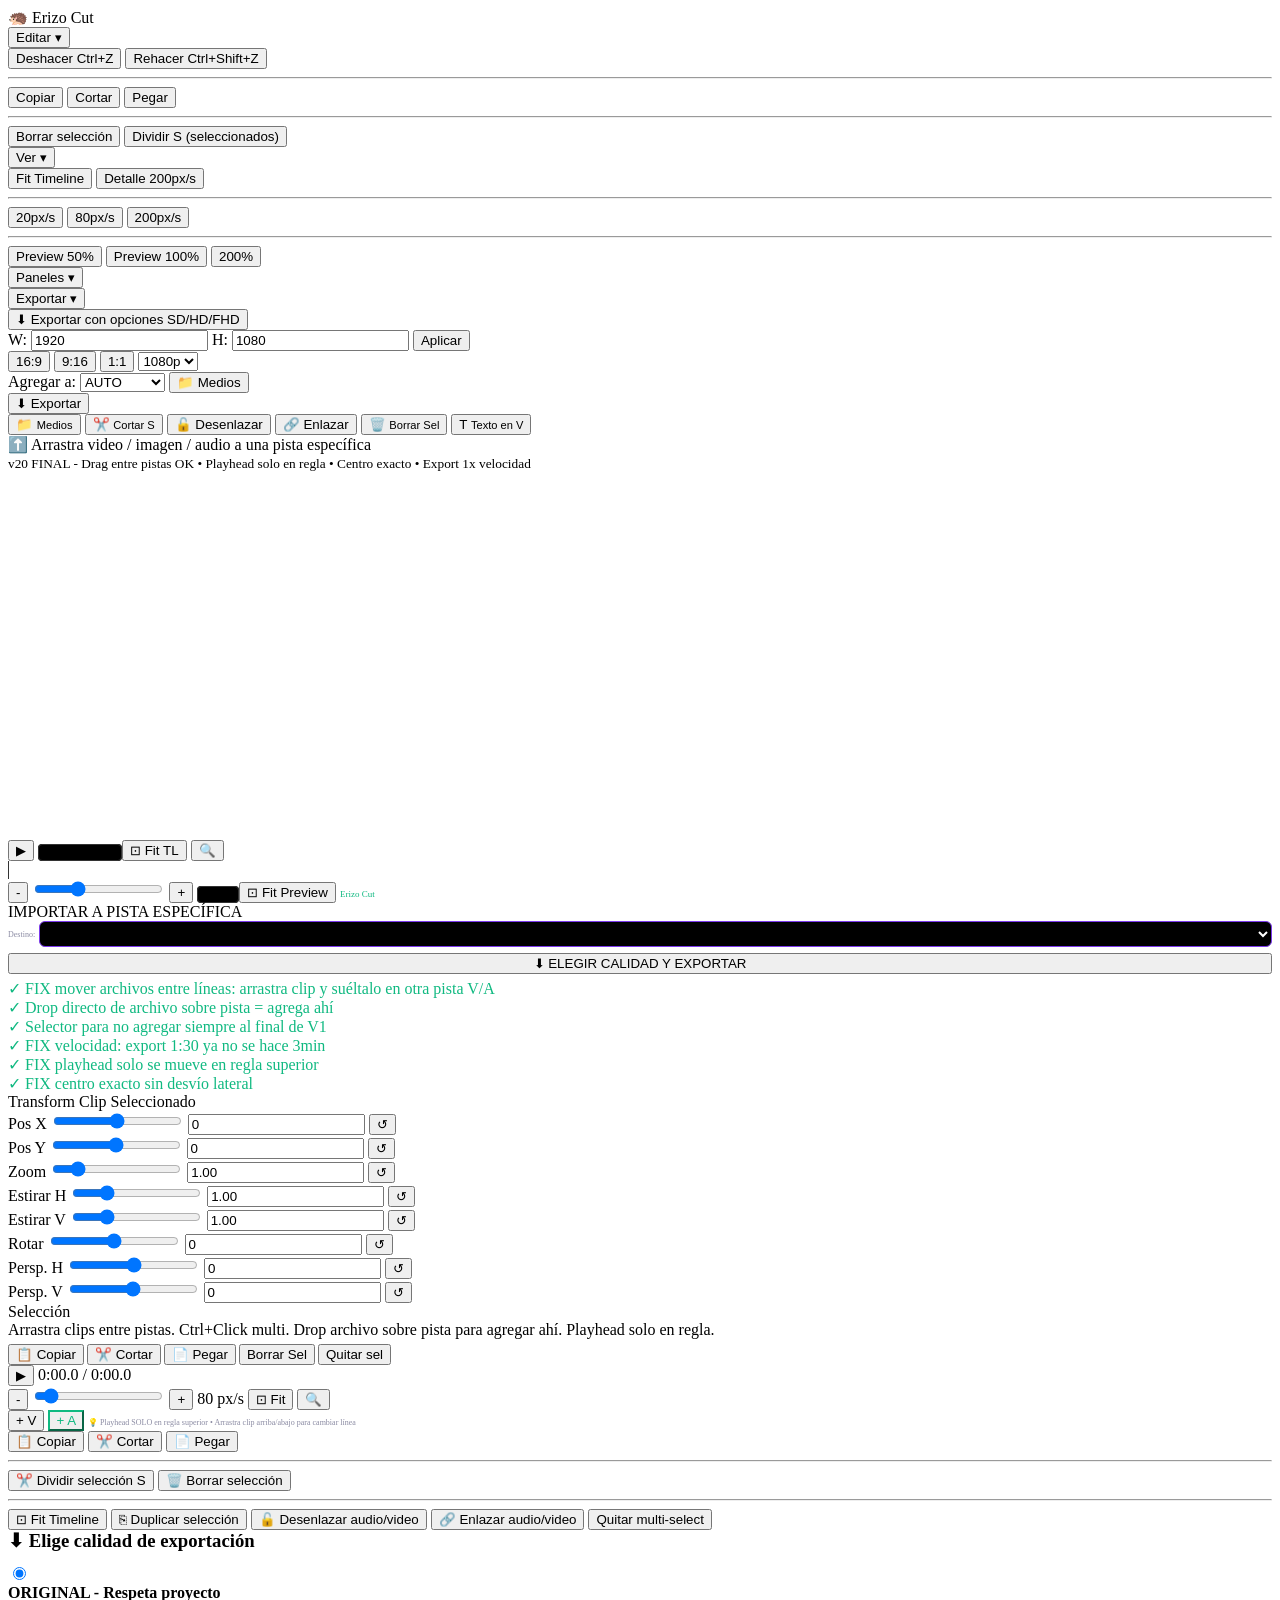
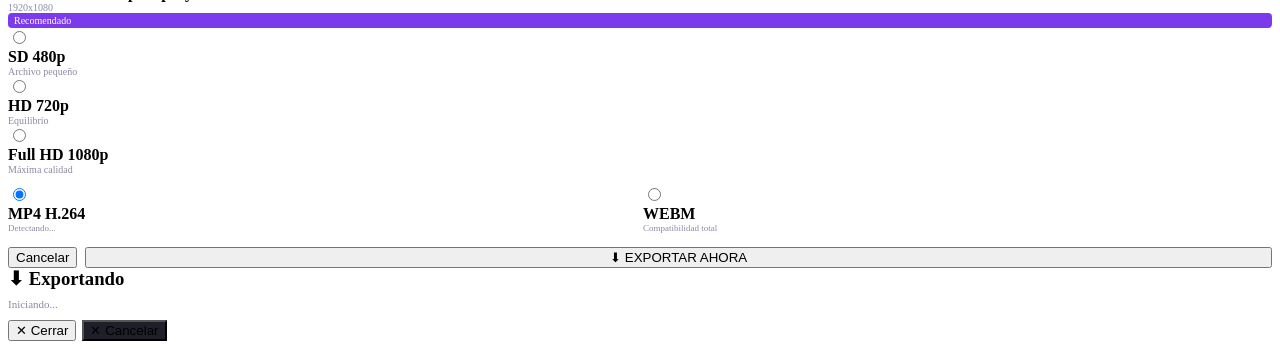
==== erizo-cut/index.html @ 8fcae182 "Create index.html" ====
<!DOCTYPE html>
<html lang="es">
  <head>
    <meta charset="utf-8" />
    <meta name="viewport" content="width=device-width,initial-scale=1" />
    <title>Erizo Cut</title>
    <link rel="stylesheet" href="css/main.css" />
    <link rel="stylesheet" href="css/workspace.css" />
    <!-- v61 patch ELIMINADO: forzaba captureStream(0) sin requestFrame => export negro -->
  </head>
  <body>
    <header class="header">
      <div class="logo">
        🦔 Erizo <span>Cut</span>
      </div>
      <div class="menu-bar">
        <div class="menu-item">
          <button class="menu-btn">Editar ▾</button>
          <div class="dropdown">
            <button id="m-undo">Deshacer Ctrl+Z</button>
            <button id="m-redo">Rehacer Ctrl+Shift+Z</button>
            <hr />
            <button id="m-copy">Copiar</button>
            <button id="m-cut">Cortar</button>
            <button id="m-paste">Pegar</button>
            <hr />
            <button id="m-del">Borrar selección</button>
            <button id="m-split">Dividir S (seleccionados)</button>
          </div>
        </div>
        <div class="menu-item">
          <button class="menu-btn">Ver ▾</button>
          <div class="dropdown">
            <button id="m-fit">Fit Timeline</button>
            <button id="m-detail">Detalle 200px/s</button>
            <hr />
            <button onclick="editor.setZoom(20)">20px/s</button>
            <button onclick="editor.setZoom(80)">80px/s</button>
            <button onclick="editor.setZoom(200)">200px/s</button>
            <hr />
            <button onclick="editor.setPreviewZoom(0.5)">Preview 50%</button>
            <button onclick="editor.setPreviewZoom(1)">Preview 100%</button>
            <button onclick="editor.setPreviewZoom(2)">200%</button>
          </div>
        </div>
        <div class="menu-item">
          <button class="menu-btn">Paneles ▾</button>
          <div class="dropdown" id="ws-menu"></div>
        </div>
        <div class="menu-item">
          <button class="menu-btn">Exportar ▾</button>
          <div class="dropdown">
            <button id="m-exp-dialog">⬇ Exportar con opciones SD/HD/FHD</button>
          </div>
        </div>
      </div>
      <div class="project-bar">
        <label>W:</label>
        <input type="number" id="proj-w" value="1920" />
        <label>H:</label>
        <input type="number" id="proj-h" value="1080" />
        <button class="btn btn-ghost btn-sm" id="apply-size">Aplicar</button>
      </div>
      <div class="project-bar">
        <button class="aspect-btn active" data-ratio="16-9">16:9</button>
        <button class="aspect-btn" data-ratio="9-16">9:16</button>
        <button class="aspect-btn" data-ratio="1-1">1:1</button>
        <select id="res-select" class="res-select">
          <option value="480p">480p</option>
          <option value="720p">720p</option>
          <option value="1080p" selected="">1080p</option>
        </select>
      </div>
      <div class="import-bar">
        <label>Agregar a:</label>
        <select id="import-track-select">
          <option value="auto">AUTO</option>
          <option value="v1">V1</option>
          <option value="v2">V2</option>
          <option value="v3">V3</option>
          <option value="a1">A1</option>
          <option value="a2">A2</option>
          <option value="a3">A3</option>
          <option value="newV">+ Nueva V</option>
          <option value="newA">+ Nueva A</option>
        </select>
        <button class="btn btn-primary btn-sm" id="import-btn">📁 Medios</button>
      </div>
      <button class="btn btn-primary btn-sm" id="export-btn">⬇ Exportar</button>
    </header>
    <div class="main">
      <aside class="sidebar">
        <button class="tool-btn" id="tb-import">
          📁
          <small>Medios</small>
        </button>
        <button class="tool-btn" id="tb-split">
          ✂️
          <small>Cortar S</small>
        </button>
        <button class="tool-btn" id="tb-unlink" title="Desenlazar audio (Ctrl+Shift+L)">🔓 Desenlazar</button>
        <button class="tool-btn" id="tb-link" title="Enlazar audio y video">🔗 Enlazar</button>
        <button class="tool-btn" id="tb-del">
          🗑️
          <small>Borrar Sel</small>
        </button>
        <button class="tool-btn" id="tb-text">
          T
          <small>Texto en V</small>
        </button>
      </aside>
      <div class="center">
        <div class="preview-stage" id="preview-stage">
          <div class="preview-viewport" id="preview-viewport">
            <div class="preview-box" id="preview-box" style="width: 720px; height: 405px">
              <div id="preview-layers"></div>
              <div id="text-layer"></div>
              <div id="placeholder" class="placeholder">
                <div>⬆️ Arrastra video / imagen / audio a una pista específica</div>
                <small>
                  v20 FINAL - Drag entre pistas OK • Playhead solo en regla • Centro exacto • Export 1x velocidad
                </small>
              </div>
            </div>
          </div>
          <div class="preview-controls">
            <button id="play-btn-main">▶</button>
            <span
              id="preview-time"
              style="
                font-family: monospace;
                font-size: 10px;
                background: #000;
                padding: 2px 5px;
                border-radius: 4px;
                border: 1px solid #333;
              "
            >
              0:00 / 0:00
            </span>
            <button id="zoom-fit-btn">⊡ Fit TL</button>
            <button id="zoom-detail-btn">🔍</button>
            <div style="width: 1px; height: 18px; background: #333"></div>
            <button id="preview-zoom-out">-</button>
            <input type="range" id="preview-zoom-slider" min="10" max="300" value="100" />
            <button id="preview-zoom-in">+</button>
            <span
              id="preview-zoom-label"
              style="
                font-size: 10px;
                font-family: monospace;
                background: #000;
                padding: 2px 5px;
                border-radius: 4px;
                border: 1px solid #333;
              "
            >
              100%
            </span>
            <button id="preview-fit">⊡ Fit Preview</button>
            <span id="undo-status" style="font-size: 9px; color: #10b981">Erizo Cut</span>
          </div>
        </div>
      </div>
      <aside class="right-panel">
        <div class="prop-group">
          <div class="prop-label">IMPORTAR A PISTA ESPECÍFICA</div>
          <div style="display: flex; gap: 4px; align-items: center; margin-bottom: 6px">
            <span style="font-size: 8px; color: #8b8ba3">Destino:</span>
            <select
              id="import-track-select2"
              style="
                flex: 1;
                background: #000;
                color: #fff;
                border: 1px solid #7c3aed;
                border-radius: 6px;
                padding: 5px;
                font-size: 11px;
                font-weight: 600;
              "
            ></select>
          </div>
          <button class="btn btn-primary" id="export-btn2" style="width: 100%">⬇ ELEGIR CALIDAD Y EXPORTAR</button>
          <div class="help" style="margin-top: 5px; color: #10b981">
            ✓ FIX mover archivos entre líneas: arrastra clip y suéltalo en otra pista V/A
            <br />
            ✓ Drop directo de archivo sobre pista = agrega ahí
            <br />
            ✓ Selector para no agregar siempre al final de V1
            <br />
            ✓ FIX velocidad: export 1:30 ya no se hace 3min
            <br />
            ✓ FIX playhead solo se mueve en regla superior
            <br />
            ✓ FIX centro exacto sin desvío lateral
          </div>
        </div>
        <div class="prop-group" id="text-edit-group" style="display: none">
          <div class="prop-label">Editar Texto (en pista V)</div>
          <div class="transform-row">
            <label>Texto</label>
            <textarea
              rows="3"
              placeholder="Shift + Enter = nueva línea"
              id="txt-content"
              style="
                flex: 1;
                background: #000;
                color: #fff;
                border: 1px solid #555;
                border-radius: 5px;
                padding: 3px 6px;
                font-size: 10px;
                font-family: inherit;
                resize: vertical;
                min-height: 46px;
                line-height: 1.3;
              "
            ></textarea>
          </div>
          <div class="transform-row">
            <label>Fuente</label>
            <select id="txt-font">
              <option value="Inter, system-ui, sans-serif">Inter</option>
              <option value="Arial, sans-serif">Arial</option>
              <option value="Impact, sans-serif">Impact Bold</option>
              <option value="'Courier New', monospace">Mono</option>
              <option value="'Times New Roman', serif">Serif</option>
              <option value="'Comic Sans MS', cursive">Comic</option>
              <option value="Bebas Neue, Impact, sans-serif">Bebas</option>
            </select>
          </div>
          <div class="transform-row">
            <label>Tamaño</label>
            <input type="range" id="txt-size" min="10" max="180" value="32" />
            <input type="number" id="txt-size-num" value="32" />
          </div>
          <div class="transform-row">
            <label>Color</label>
            <input type="color" id="txt-color" value="#ffffff" />
            <input
              type="text"
              id="txt-color-txt"
              value="#ffffff"
              style="
                width: 58px;
                background: #000;
                color: #fff;
                border: 1px solid #555;
                border-radius: 5px;
                padding: 2px 4px;
                font-size: 9px;
              "
            />
          </div>
          <div class="transform-row">
            <label>Fondo</label>
            <input type="color" id="txt-bg" value="#000000" />
            <select id="txt-bg-alpha">
              <option value="0">Transp</option>
              <option value="0.35" selected="">35%</option>
              <option value="0.75">75%</option>
              <option value="1">100%</option>
            </select>
          </div>
          <div class="transform-row">
            <label>Estilo</label>
            <select id="txt-weight">
              <option value="400">Normal</option>
              <option value="700" selected="">Bold</option>
              <option value="900">Extra Bold</option>
            </select>
            <select id="txt-align">
              <option value="center">Centro</option>
              <option value="left">Izq</option>
              <option value="right">Der</option>
            </select>
          </div>
        </div>
        <div class="prop-group">
          <div class="prop-label">Transform Clip Seleccionado</div>
          <div class="transform-row">
            <label>Pos X</label>
            <input type="range" id="tr-x" min="-800" max="800" step="1" value="0" />
            <input type="number" id="tr-x-num" value="0" step="0.1" />
            <button class="btn-reset" data-reset="x">↺</button>
          </div>
          <div class="transform-row">
            <label>Pos Y</label>
            <input type="range" id="tr-y" min="-800" max="800" step="1" value="0" />
            <input type="number" id="tr-y-num" value="0" step="0.1" />
            <button class="btn-reset" data-reset="y">↺</button>
          </div>
          <div class="transform-row">
            <label>Zoom</label>
            <input type="range" id="tr-scale" min="0.05" max="6" step="0.01" value="1" />
            <input type="number" id="tr-scale-num" value="1.00" step="0.01" />
            <button class="btn-reset" data-reset="scale">↺</button>
          </div>
          <div class="transform-row">
            <label>Estirar H</label>
            <input type="range" id="tr-scaleX" min="0.05" max="4" step="0.01" value="1" />
            <input type="number" id="tr-scaleX-num" value="1.00" step="0.01" />
            <button class="btn-reset" data-reset="scaleX">↺</button>
          </div>
          <div class="transform-row">
            <label>Estirar V</label>
            <input type="range" id="tr-scaleY" min="0.05" max="4" step="0.01" value="1" />
            <input type="number" id="tr-scaleY-num" value="1.00" step="0.01" />
            <button class="btn-reset" data-reset="scaleY">↺</button>
          </div>
          <div class="transform-row">
            <label>Rotar</label>
            <input type="range" id="tr-rot" min="-180" max="180" step="0.5" value="0" />
            <input type="number" id="tr-rot-num" value="0" step="0.1" />
            <button class="btn-reset" data-reset="rot">↺</button>
          </div>
          <div class="transform-row">
            <label>Persp. H</label>
            <input type="range" id="tr-perspX" min="-60" max="60" step="0.5" value="0" />
            <input type="number" id="tr-perspX-num" value="0" step="0.5" />
            <button class="btn-reset" data-reset="perspX">↺</button>
          </div>
          <div class="transform-row">
            <label>Persp. V</label>
            <input type="range" id="tr-perspY" min="-60" max="60" step="0.5" value="0" />
            <input type="number" id="tr-perspY-num" value="0" step="0.5" />
            <button class="btn-reset" data-reset="perspY">↺</button>
          </div>
        </div>
        <div class="prop-group">
          <div class="prop-label">Selección</div>
          <div id="selected-info" class="help">
            Arrastra clips entre pistas. Ctrl+Click multi. Drop archivo sobre pista para agregar ahí. Playhead solo en
            regla.
          </div>
          <div style="margin-top: 5px; display: flex; gap: 3px; flex-wrap: wrap">
            <button class="btn btn-ghost btn-sm" id="c-copy">📋 Copiar</button>
            <button class="btn btn-ghost btn-sm" id="c-cut">✂️ Cortar</button>
            <button class="btn btn-ghost btn-sm" id="c-paste">📄 Pegar</button>
            <button class="btn btn-danger btn-sm" id="c-del">Borrar Sel</button>
            <button class="btn btn-ghost btn-sm" id="c-clear-sel">Quitar sel</button>
          </div>
        </div>
      </aside>
    </div>
    <footer class="timeline-container">
      <div class="timeline-header">
        <button class="btn btn-ghost btn-sm" id="play-btn"><span id="play-icon">▶</span></button>
        <span class="time-display" id="time-display">0:00.0 / 0:00.0</span>
        <div class="zoom-controls">
          <button id="zoom-out">-</button>
          <input type="range" id="zoom-slider" min="1" max="1000" value="80" />
          <button id="zoom-in">+</button>
          <span id="zoom-label">80 px/s</span>
          <button id="zoom-fit">⊡ Fit</button>
          <button id="zoom-detail">🔍</button>
        </div>
        <button class="add-track-btn" id="add-v-track">+ V</button>
        <button class="add-track-btn" id="add-a-track" style="border-color: #10b981; color: #10b981">+ A</button>
        <span style="margin-left: auto; font-size: 8px; color: #8b8ba3">
          💡 Playhead SOLO en regla superior • Arrastra clip arriba/abajo para cambiar línea
        </span>
      </div>
      <div class="timeline-body">
        <div class="timeline-inner">
          <div class="tracks-sidebar" id="tracks-sidebar"></div>
          <div class="timeline-wrapper" id="timeline-wrapper">
            <div class="single-playhead" id="single-playhead" style="left: 0"></div>
            <div class="single-playhead-cursor" id="single-cursor" style="left: 0"></div>
            <div class="timeline-ruler" id="timeline-ruler"></div>
            <div class="timeline-tracks" id="timeline-tracks">
              <div id="tracks-list" style="display: flex; flex-direction: column"></div>
            </div>
          </div>
        </div>
      </div>
    </footer>
    <div class="context-menu" id="context-menu">
      <button id="ctx-copy">📋 Copiar</button>
      <button id="ctx-cut">✂️ Cortar</button>
      <button id="ctx-paste">📄 Pegar</button>
      <hr />
      <button id="ctx-split">✂️ Dividir selección S</button>
      <button id="ctx-del">🗑️ Borrar selección</button>
      <hr />
      <button id="ctx-fit">⊡ Fit Timeline</button>
      <button id="ctx-dup">⎘ Duplicar selección</button>
      <button id="ctx-unlink">🔓 Desenlazar audio/video</button>
      <button id="ctx-link">🔗 Enlazar audio/video</button>
      <button id="ctx-clear">Quitar multi-select</button>
    </div>

    <div class="export-modal" id="export-options-modal">
      <div class="export-box">
        <h3 style="margin: 0 0 12px">⬇ Elige calidad de exportación</h3>
        <div class="export-option selected" data-quality="original">
          <input type="radio" name="expq" checked="" />
          <div>
            <div style="font-weight: 700">ORIGINAL - Respeta proyecto</div>
            <div style="font-size: 10px; color: #8b8ba3" id="opt-original-desc">1920x1080</div>
          </div>
          <div
            style="
              margin-left: auto;
              font-size: 10px;
              background: #7c3aed;
              color: white;
              padding: 2px 6px;
              border-radius: 4px;
            "
          >
            Recomendado
          </div>
        </div>
        <div class="export-option" data-quality="480p">
          <input type="radio" name="expq" />
          <div>
            <div style="font-weight: 700">SD 480p</div>
            <div style="font-size: 10px; color: #8b8ba3">Archivo pequeño</div>
          </div>
        </div>
        <div class="export-option" data-quality="720p">
          <input type="radio" name="expq" />
          <div>
            <div style="font-weight: 700">HD 720p</div>
            <div style="font-size: 10px; color: #8b8ba3">Equilibrio</div>
          </div>
        </div>
        <div class="export-option" data-quality="1080p">
          <input type="radio" name="expq" />
          <div>
            <div style="font-weight: 700">Full HD 1080p</div>
            <div style="font-size: 10px; color: #8b8ba3">Máxima calidad</div>
          </div>
        </div>
        <div style="margin-top: 10px; display: flex; gap: 6px">
          <div class="export-option selected" data-format="mp4" style="flex: 1">
            <input type="radio" name="expf" checked="" />
            <div>
              <div style="font-weight: 700">MP4 H.264</div>
              <div style="font-size: 9px; color: #8b8ba3" id="mp4-support-info">Detectando...</div>
            </div>
          </div>
          <div class="export-option" data-format="webm" style="flex: 1">
            <input type="radio" name="expf" />
            <div>
              <div style="font-weight: 700">WEBM</div>
              <div style="font-size: 9px; color: #8b8ba3">Compatibilidad total</div>
            </div>
          </div>
        </div>
        <div style="display: flex; gap: 8px; margin-top: 14px">
          <button
            class="btn btn-ghost"
            onclick="
              document.getElementById('export-options-modal').classList.remove('show');
              document.getElementById('export-options-modal').style.display = 'none';
            "
          >
            Cancelar
          </button>
          <button class="btn btn-primary" id="confirm-export" style="flex: 1">⬇ EXPORTAR AHORA</button>
        </div>
      </div>
    </div>
    <div class="export-modal" id="export-modal">
      <div class="export-box">
        <h3 style="margin: 0 0 8px">⬇ Exportando</h3>
        <div id="export-status" style="font-size: 11px; color: #8b8ba3">Iniciando...</div>
        <div class="progress-bar"><div class="progress-fill" id="export-progress"></div></div>
        <div style="font-size: 9px; color: #666; margin-top: 5px" id="export-details"></div>
        <canvas id="export-canvas" style="display: none"></canvas>
        <video
          id="export-preview"
          style="width: 100%; max-height: 240px; background: #000; border-radius: 8px; margin-top: 8px; display: none"
          controls=""
        ></video>
        <div style="display: flex; gap: 6px; margin-top: 10px; flex-wrap: wrap">
          <button class="btn btn-ghost" id="close-export-modal">✕ Cerrar</button>
          <button class="btn btn-ghost" id="cancel-export-modal" style="background: #1f1f2a">✕ Cancelar</button>
          <button
            class="btn btn-ghost"
            id="abort-export-btn"
            style="display: none; background: #7f1d1d; border: 1px solid #991b1b; color: #fca5a5"
          >
            ⏹ Detener Export
          </button>
          <a id="download-link" class="btn btn-primary" style="display: none" download="erizocut_export.webm">
            ⬇ Descargar
          </a>
        </div>
      </div>
    </div>

    <input type="file" id="file-input" multiple="" accept="video/*,image/*,audio/*" hidden="" />
    <script src="js/perspective.js"></script>
    <script src="js/inputs.js"></script>
    <script src="js/editor.js"></script>
    <script src="js/workspace.js"></script>
  </body>
</html>
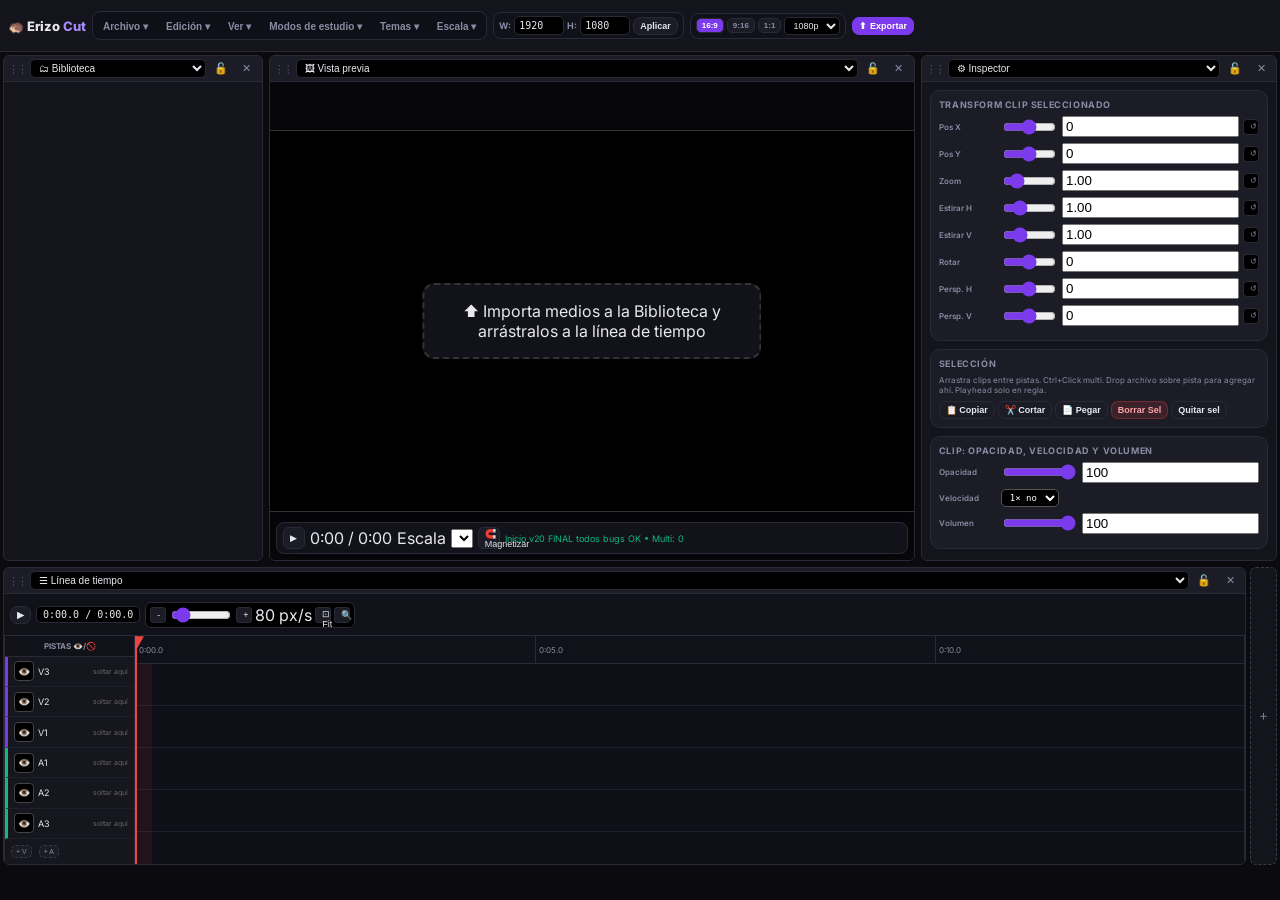
==== commit b6004dfb: "Add files via upload" ====
--- a/erizo-cut/index.html
+++ b/erizo-cut/index.html
@@ -7,6 +7,8 @@
     <link rel="stylesheet" href="css/main.css" />
     <link rel="stylesheet" href="css/workspace.css" />
     <!-- v61 patch ELIMINADO: forzaba captureStream(0) sin requestFrame => export negro -->
+      <link rel="preconnect" href="https://fonts.googleapis.com" />
+    <link rel="stylesheet" href="https://fonts.googleapis.com/css2?family=Abril+Fatface&family=Anton&family=Bangers&family=Bebas+Neue&family=Caveat:wght@400;700&family=Cinzel:wght@400;700;900&family=Dancing+Script:wght@400;700&family=Inter:wght@400;700;900&family=Lobster&family=Montserrat:wght@400;700;900&family=Orbitron:wght@400;700;900&family=Oswald:wght@400;700&family=Pacifico&family=Permanent+Marker&family=Playfair+Display:wght@400;700;900&family=Poppins:wght@400;700;900&family=Press+Start+2P&family=Righteous&family=Roboto:wght@400;700;900&display=swap" />
   </head>
   <body>
     <header class="header">
@@ -15,7 +17,11 @@
       </div>
       <div class="menu-bar">
         <div class="menu-item">
-          <button class="menu-btn">Editar ▾</button>
+          <button class="menu-btn">Archivo ▾</button>
+          <div class="dropdown" id="proj-menu"></div>
+        </div>
+        <div class="menu-item">
+          <button class="menu-btn">Edición ▾</button>
           <div class="dropdown">
             <button id="m-undo">Deshacer Ctrl+Z</button>
             <button id="m-redo">Rehacer Ctrl+Shift+Z</button>
@@ -26,32 +32,29 @@
             <hr />
             <button id="m-del">Borrar selección</button>
             <button id="m-split">Dividir S (seleccionados)</button>
+            <hr />
+            <button onclick="document.getElementById('tb-text').click()">Agregar texto</button>
+            <button onclick="document.getElementById('tb-link').click()">Enlazar audio y video</button>
+            <button onclick="document.getElementById('tb-unlink').click()">Desenlazar audio</button>
           </div>
         </div>
         <div class="menu-item">
           <button class="menu-btn">Ver ▾</button>
           <div class="dropdown">
-            <button id="m-fit">Fit Timeline</button>
-            <button id="m-detail">Detalle 200px/s</button>
-            <hr />
-            <button onclick="editor.setZoom(20)">20px/s</button>
-            <button onclick="editor.setZoom(80)">80px/s</button>
-            <button onclick="editor.setZoom(200)">200px/s</button>
-            <hr />
-            <button onclick="editor.setPreviewZoom(0.5)">Preview 50%</button>
-            <button onclick="editor.setPreviewZoom(1)">Preview 100%</button>
-            <button onclick="editor.setPreviewZoom(2)">200%</button>
+            <div id="ws-ver"></div>
           </div>
         </div>
         <div class="menu-item">
-          <button class="menu-btn">Paneles ▾</button>
+          <button class="menu-btn">Modos de estudio ▾</button>
           <div class="dropdown" id="ws-menu"></div>
         </div>
         <div class="menu-item">
-          <button class="menu-btn">Exportar ▾</button>
-          <div class="dropdown">
-            <button id="m-exp-dialog">⬇ Exportar con opciones SD/HD/FHD</button>
-          </div>
+          <button class="menu-btn">Temas ▾</button>
+          <div class="dropdown" id="theme-menu"></div>
+        </div>
+        <div class="menu-item">
+          <button class="menu-btn">Escala ▾</button>
+          <div class="dropdown" id="scale-menu"></div>
         </div>
       </div>
       <div class="project-bar">
@@ -71,44 +74,9 @@
           <option value="1080p" selected="">1080p</option>
         </select>
       </div>
-      <div class="import-bar">
-        <label>Agregar a:</label>
-        <select id="import-track-select">
-          <option value="auto">AUTO</option>
-          <option value="v1">V1</option>
-          <option value="v2">V2</option>
-          <option value="v3">V3</option>
-          <option value="a1">A1</option>
-          <option value="a2">A2</option>
-          <option value="a3">A3</option>
-          <option value="newV">+ Nueva V</option>
-          <option value="newA">+ Nueva A</option>
-        </select>
-        <button class="btn btn-primary btn-sm" id="import-btn">📁 Medios</button>
-      </div>
-      <button class="btn btn-primary btn-sm" id="export-btn">⬇ Exportar</button>
+      <button class="btn btn-primary btn-sm" id="export-btn" title="Exportar video">⬆ Exportar</button>
     </header>
     <div class="main">
-      <aside class="sidebar">
-        <button class="tool-btn" id="tb-import">
-          📁
-          <small>Medios</small>
-        </button>
-        <button class="tool-btn" id="tb-split">
-          ✂️
-          <small>Cortar S</small>
-        </button>
-        <button class="tool-btn" id="tb-unlink" title="Desenlazar audio (Ctrl+Shift+L)">🔓 Desenlazar</button>
-        <button class="tool-btn" id="tb-link" title="Enlazar audio y video">🔗 Enlazar</button>
-        <button class="tool-btn" id="tb-del">
-          🗑️
-          <small>Borrar Sel</small>
-        </button>
-        <button class="tool-btn" id="tb-text">
-          T
-          <small>Texto en V</small>
-        </button>
-      </aside>
       <div class="center">
         <div class="preview-stage" id="preview-stage">
           <div class="preview-viewport" id="preview-viewport">
@@ -116,86 +84,21 @@
               <div id="preview-layers"></div>
               <div id="text-layer"></div>
               <div id="placeholder" class="placeholder">
-                <div>⬆️ Arrastra video / imagen / audio a una pista específica</div>
-                <small>
-                  v20 FINAL - Drag entre pistas OK • Playhead solo en regla • Centro exacto • Export 1x velocidad
-                </small>
+                <div>⬆️ Importa medios a la Biblioteca y arrástralos a la línea de tiempo</div>
               </div>
             </div>
           </div>
           <div class="preview-controls">
             <button id="play-btn-main">▶</button>
-            <span
-              id="preview-time"
-              style="
-                font-family: monospace;
-                font-size: 10px;
-                background: #000;
-                padding: 2px 5px;
-                border-radius: 4px;
-                border: 1px solid #333;
-              "
-            >
-              0:00 / 0:00
-            </span>
-            <button id="zoom-fit-btn">⊡ Fit TL</button>
-            <button id="zoom-detail-btn">🔍</button>
-            <div style="width: 1px; height: 18px; background: #333"></div>
-            <button id="preview-zoom-out">-</button>
-            <input type="range" id="preview-zoom-slider" min="10" max="300" value="100" />
-            <button id="preview-zoom-in">+</button>
-            <span
-              id="preview-zoom-label"
-              style="
-                font-size: 10px;
-                font-family: monospace;
-                background: #000;
-                padding: 2px 5px;
-                border-radius: 4px;
-                border: 1px solid #333;
-              "
-            >
-              100%
-            </span>
-            <button id="preview-fit">⊡ Fit Preview</button>
+            <span id="preview-time" class="pv-time">0:00 / 0:00</span>
+            <label class="pv-lbl" for="preview-scale-select">Escala</label>
+            <select id="preview-scale-select" class="pv-select" title="Escala de la vista previa (100 % = tamaño real del proyecto)"></select>
+            <button id="magnet-btn" class="magnet-btn on" title="Magnetizar al centro (M)">🧲 Magnetizar</button>
             <span id="undo-status" style="font-size: 9px; color: #10b981">Erizo Cut</span>
           </div>
         </div>
       </div>
       <aside class="right-panel">
-        <div class="prop-group">
-          <div class="prop-label">IMPORTAR A PISTA ESPECÍFICA</div>
-          <div style="display: flex; gap: 4px; align-items: center; margin-bottom: 6px">
-            <span style="font-size: 8px; color: #8b8ba3">Destino:</span>
-            <select
-              id="import-track-select2"
-              style="
-                flex: 1;
-                background: #000;
-                color: #fff;
-                border: 1px solid #7c3aed;
-                border-radius: 6px;
-                padding: 5px;
-                font-size: 11px;
-                font-weight: 600;
-              "
-            ></select>
-          </div>
-          <button class="btn btn-primary" id="export-btn2" style="width: 100%">⬇ ELEGIR CALIDAD Y EXPORTAR</button>
-          <div class="help" style="margin-top: 5px; color: #10b981">
-            ✓ FIX mover archivos entre líneas: arrastra clip y suéltalo en otra pista V/A
-            <br />
-            ✓ Drop directo de archivo sobre pista = agrega ahí
-            <br />
-            ✓ Selector para no agregar siempre al final de V1
-            <br />
-            ✓ FIX velocidad: export 1:30 ya no se hace 3min
-            <br />
-            ✓ FIX playhead solo se mueve en regla superior
-            <br />
-            ✓ FIX centro exacto sin desvío lateral
-          </div>
-        </div>
         <div class="prop-group" id="text-edit-group" style="display: none">
           <div class="prop-label">Editar Texto (en pista V)</div>
           <div class="transform-row">
@@ -222,13 +125,42 @@
           <div class="transform-row">
             <label>Fuente</label>
             <select id="txt-font">
-              <option value="Inter, system-ui, sans-serif">Inter</option>
-              <option value="Arial, sans-serif">Arial</option>
-              <option value="Impact, sans-serif">Impact Bold</option>
-              <option value="'Courier New', monospace">Mono</option>
-              <option value="'Times New Roman', serif">Serif</option>
-              <option value="'Comic Sans MS', cursive">Comic</option>
-              <option value="Bebas Neue, Impact, sans-serif">Bebas</option>
+              <optgroup label="Sistema">
+                <option value="Inter, system-ui, sans-serif">Inter</option>
+                <option value="Arial, sans-serif">Arial</option>
+                <option value="Verdana, sans-serif">Verdana</option>
+                <option value="Tahoma, sans-serif">Tahoma</option>
+                <option value="'Trebuchet MS', sans-serif">Trebuchet</option>
+                <option value="'Segoe UI', sans-serif">Segoe UI</option>
+                <option value="Impact, sans-serif">Impact Bold</option>
+                <option value="Georgia, serif">Georgia</option>
+                <option value="'Times New Roman', serif">Serif</option>
+                <option value="'Palatino Linotype', serif">Palatino</option>
+                <option value="'Courier New', monospace">Mono</option>
+                <option value="'Lucida Console', monospace">Lucida Console</option>
+                <option value="'Comic Sans MS', cursive">Comic</option>
+                <option value="'Brush Script MT', cursive">Brush Script</option>
+              </optgroup>
+              <optgroup label="Google Fonts">
+                <option value="'Bebas Neue', Impact, sans-serif">Bebas Neue</option>
+                <option value="'Anton', Impact, sans-serif">Anton</option>
+                <option value="'Oswald', sans-serif">Oswald</option>
+                <option value="'Montserrat', sans-serif">Montserrat</option>
+                <option value="'Poppins', sans-serif">Poppins</option>
+                <option value="'Roboto', sans-serif">Roboto</option>
+                <option value="'Playfair Display', serif">Playfair Display</option>
+                <option value="'Cinzel', serif">Cinzel</option>
+                <option value="'Abril Fatface', serif">Abril Fatface</option>
+                <option value="'Lobster', cursive">Lobster</option>
+                <option value="'Pacifico', cursive">Pacifico</option>
+                <option value="'Dancing Script', cursive">Dancing Script</option>
+                <option value="'Caveat', cursive">Caveat</option>
+                <option value="'Permanent Marker', cursive">Permanent Marker</option>
+                <option value="'Bangers', cursive">Bangers</option>
+                <option value="'Righteous', sans-serif">Righteous</option>
+                <option value="'Orbitron', sans-serif">Orbitron</option>
+                <option value="'Press Start 2P', monospace">Press Start 2P</option>
+              </optgroup>
             </select>
           </div>
           <div class="transform-row">
@@ -273,9 +205,64 @@
             </select>
             <select id="txt-align">
               <option value="center">Centro</option>
-              <option value="left">Izq</option>
-              <option value="right">Der</option>
+              <option value="left">Izquierda</option>
+              <option value="right">Derecha</option>
             </select>
+          </div>
+          <div class="transform-row">
+            <label>Alinear</label>
+            <button class="al-btn" data-al="left" title="Pegado a la izquierda del video">⬅ Izq</button>
+            <button class="al-btn" data-al="center" title="Centrado">⬌ Centro</button>
+            <button class="al-btn" data-al="right" title="Pegado a la derecha del video">Der ➡</button>
+          </div>
+          <div class="prop-label" style="margin-top: 10px">Sombra</div>
+          <div class="transform-row">
+            <label>Sombra</label>
+            <select id="txt-sh-on"><option value="0">Apagada</option><option value="1">Activa</option></select>
+            <input type="color" id="txt-sh-color" value="#000000" />
+          </div>
+          <div class="transform-row">
+            <label>Opacidad</label>
+            <input type="range" id="txt-sh-a" min="0" max="100" value="70" />
+            <input type="number" id="txt-sh-a-num" value="70" />
+          </div>
+          <div class="transform-row">
+            <label>Desenfoque</label>
+            <input type="range" id="txt-sh-blur" min="0" max="40" value="6" />
+            <input type="number" id="txt-sh-blur-num" value="6" />
+          </div>
+          <div class="transform-row">
+            <label>Distancia X</label>
+            <input type="range" id="txt-sh-x" min="-40" max="40" value="3" />
+            <input type="number" id="txt-sh-x-num" value="3" />
+          </div>
+          <div class="transform-row">
+            <label>Distancia Y</label>
+            <input type="range" id="txt-sh-y" min="-40" max="40" value="3" />
+            <input type="number" id="txt-sh-y-num" value="3" />
+          </div>
+          <div class="transform-row">
+            <label>Contorno</label>
+            <input type="color" id="txt-st-color" value="#000000" />
+            <input type="range" id="txt-st-w" min="0" max="12" value="0" />
+            <input type="number" id="txt-st-w-num" value="0" />
+          </div>
+          <div class="transform-row">
+            <label>Entrada</label>
+            <select id="txt-an-in"><option value="">Ninguna</option><option value="fade">Aparecer</option><option value="left">Deslizar desde la izquierda</option><option value="right">Deslizar desde la derecha</option><option value="up">Deslizar desde arriba</option><option value="down">Deslizar desde abajo</option><option value="zoom">Zoom</option><option value="type">Escribir letra a letra</option></select>
+          </div>
+          <div class="transform-row">
+            <label>Salida</label>
+            <select id="txt-an-out"><option value="">Ninguna</option><option value="fade">Desaparecer</option><option value="left">Deslizar a la izquierda</option><option value="right">Deslizar a la derecha</option><option value="up">Deslizar hacia arriba</option><option value="down">Deslizar hacia abajo</option><option value="zoom">Zoom</option></select>
+          </div>
+          <div class="transform-row">
+            <label>Duración</label>
+            <select id="txt-an-d"><option value="0.3">0.3 s</option><option value="0.5" selected>0.5 s</option><option value="1">1 s</option><option value="2">2 s</option></select>
+          </div>
+          <div class="transform-row">
+            <label>Estilos</label>
+            <select id="txt-preset"><option value="">Elegir estilo…</option></select>
+            <button class="al-btn" id="txt-preset-save" title="Guardar el estilo actual">💾 Guardar</button>
           </div>
         </div>
         <div class="prop-group">
@@ -342,6 +329,15 @@
             <button class="btn btn-danger btn-sm" id="c-del">Borrar Sel</button>
             <button class="btn btn-ghost btn-sm" id="c-clear-sel">Quitar sel</button>
           </div>
+        </div>
+      
+        <div class="prop-group">
+          <div class="prop-label">Clip: opacidad, velocidad y volumen</div>
+          <div class="transform-row"><label>Opacidad</label><input type="range" id="clip-op" min="0" max="100" value="100" /><input type="number" id="clip-op-num" value="100" /></div>
+          <div class="transform-row"><label>Velocidad</label>
+            <select id="clip-speed"><option value="0.25">0.25×</option><option value="0.5">0.5×</option><option value="0.75">0.75×</option><option value="1" selected>1× normal</option><option value="1.25">1.25×</option><option value="1.5">1.5×</option><option value="2">2×</option><option value="4">4×</option></select>
+          </div>
+          <div class="transform-row"><label>Volumen</label><input type="range" id="clip-vol" min="0" max="100" value="100" /><input type="number" id="clip-vol-num" value="100" /></div>
         </div>
       </aside>
     </div>
@@ -357,11 +353,6 @@
           <button id="zoom-fit">⊡ Fit</button>
           <button id="zoom-detail">🔍</button>
         </div>
-        <button class="add-track-btn" id="add-v-track">+ V</button>
-        <button class="add-track-btn" id="add-a-track" style="border-color: #10b981; color: #10b981">+ A</button>
-        <span style="margin-left: auto; font-size: 8px; color: #8b8ba3">
-          💡 Playhead SOLO en regla superior • Arrastra clip arriba/abajo para cambiar línea
-        </span>
       </div>
       <div class="timeline-body">
         <div class="timeline-inner">
@@ -495,9 +486,87 @@
     </div>
 
     <input type="file" id="file-input" multiple="" accept="video/*,image/*,audio/*" hidden="" />
+    
+    <div id="legacy" style="display: none">
+      <button id="m-exp-dialog">Exportar</button>
+      <div class="import-bar">
+        <label>Agregar a:</label>
+        <select id="import-track-select">
+          <option value="auto">AUTO</option>
+          <option value="v1">V1</option>
+          <option value="v2">V2</option>
+          <option value="v3">V3</option>
+          <option value="a1">A1</option>
+          <option value="a2">A2</option>
+          <option value="a3">A3</option>
+          <option value="newV">+ Nueva V</option>
+          <option value="newA">+ Nueva A</option>
+        </select>
+        <button class="btn btn-primary btn-sm" id="import-btn">📁 Medios</button>
+      </div>
+      <aside class="sidebar">
+        <button class="tool-btn" id="tb-import">
+          📁
+          <small>Medios</small>
+        </button>
+        <button class="tool-btn" id="tb-split">
+          ✂️
+          <small>Cortar S</small>
+        </button>
+        <button class="tool-btn" id="tb-unlink" title="Desenlazar audio (Ctrl+Shift+L)">🔓 Desenlazar</button>
+        <button class="tool-btn" id="tb-link" title="Enlazar audio y video">🔗 Enlazar</button>
+        <button class="tool-btn" id="tb-del">
+          🗑️
+          <small>Borrar Sel</small>
+        </button>
+        <button class="tool-btn" id="tb-text">
+          T
+          <small>Texto en V</small>
+        </button>
+      </aside>
+        <div class="prop-group">
+          <div class="prop-label">IMPORTAR A PISTA ESPECÍFICA</div>
+          <div style="display: flex; gap: 4px; align-items: center; margin-bottom: 6px">
+            <span style="font-size: 8px; color: #8b8ba3">Destino:</span>
+            <select
+              id="import-track-select2"
+              style="
+                flex: 1;
+                background: #000;
+                color: #fff;
+                border: 1px solid #7c3aed;
+                border-radius: 6px;
+                padding: 5px;
+                font-size: 11px;
+                font-weight: 600;
+              "
+            ></select>
+          </div>
+        </div>
+    </div>
+    <div id="panel-library" class="ws-lib"></div>
+    <div id="panel-keyframes" class="ws-lib"></div>
     <script src="js/perspective.js"></script>
+    <script src="js/themes.js"></script>
+    <script src="js/settings.js"></script>
     <script src="js/inputs.js"></script>
     <script src="js/editor.js"></script>
+    <script src="js/scale.js"></script>
+    <script src="js/anim.js"></script>
+    <script src="js/look.js"></script>
+    <script src="js/stab.js"></script>
+    <script src="js/effects.js"></script>
+    <script src="js/fxtimeline.js"></script>
+    <script src="js/media.js"></script>
+    <script src="js/library.js"></script>
+    <script src="js/keyframes.js"></script>
+    <script src="js/inspector.js"></script>
+    <script src="js/tracks.js"></script>
+    <script src="js/tltools.js"></script>
+    <script src="js/textfx.js"></script>
+    <script src="js/magnet.js"></script>
+    <script src="js/project.js"></script>
+    <script src="js/archivo.js"></script>
     <script src="js/workspace.js"></script>
   </body>
 </html>
--- a/erizo-cut/css/main.css
+++ b/erizo-cut/css/main.css
@@ -0,0 +1,888 @@
+* {
+  box-sizing: border-box;
+}
+body {
+  margin: 0;
+  background: #0a0a0f;
+  color: #e8e8ee;
+  font-family: Inter, system-ui, sans-serif;
+  height: 100vh;
+  display: flex;
+  flex-direction: column;
+  overflow: hidden;
+}
+.header {
+  height: 52px;
+  background: #14141c;
+  border-bottom: 1px solid #2a2a36;
+  display: flex;
+  align-items: center;
+  padding: 0 8px;
+  gap: 6px;
+  flex-shrink: 0;
+}
+.logo {
+  font-weight: 800;
+  font-size: 13px;
+}
+.logo span {
+  color: #a78bfa;
+}
+.project-bar {
+  display: flex;
+  align-items: center;
+  gap: 3px;
+  background: #111119;
+  border: 1px solid #2a2a36;
+  border-radius: 8px;
+  padding: 3px 5px;
+}
+.project-bar label {
+  font-size: 9px;
+  color: #8b8ba3;
+  font-weight: 700;
+}
+.project-bar input {
+  width: 50px;
+  background: #000;
+  border: 1px solid #2a2a36;
+  color: #e8e8ee;
+  border-radius: 5px;
+  padding: 3px 4px;
+  font-size: 10px;
+  font-family: monospace;
+}
+.aspect-btn {
+  padding: 2px 5px;
+  border-radius: 5px;
+  background: #1c1c26;
+  border: 1px solid #2a2a36;
+  color: #8b8ba3;
+  font-size: 8px;
+  cursor: pointer;
+  font-weight: 600;
+}
+.aspect-btn.active {
+  background: #7c3aed;
+  color: white;
+}
+.res-select {
+  background: #000;
+  border: 1px solid #2a2a36;
+  color: #e8e8ee;
+  border-radius: 5px;
+  padding: 2px 4px;
+  font-size: 9px;
+}
+.menu-bar {
+  display: flex;
+  gap: 2px;
+  background: #0f0f17;
+  border: 1px solid #2a2a36;
+  border-radius: 8px;
+  padding: 2px;
+}
+.menu-item {
+  position: relative;
+}
+.menu-btn {
+  padding: 4px 7px;
+  border-radius: 6px;
+  background: transparent;
+  border: 1px solid transparent;
+  color: #8b8ba3;
+  font-size: 10px;
+  cursor: pointer;
+  font-weight: 600;
+}
+.menu-btn:hover {
+  background: #1c1c26;
+  color: #e8e8ee;
+}
+.dropdown {
+  position: absolute;
+  left: 0;
+  top: 100%;
+  background: #1c1c26;
+  border: 1px solid #333;
+  border-radius: 8px;
+  padding: 4px;
+  min-width: 220px;
+  z-index: 1000;
+  display: none;
+  box-shadow: 0 10px 30px rgba(0, 0, 0, 0.8);
+}
+.menu-item.open .dropdown {
+  display: block;
+}
+.dropdown button {
+  width: 100%;
+  text-align: left;
+  padding: 6px 10px;
+  border-radius: 5px;
+  background: transparent;
+  border: none;
+  color: #e8e8ee;
+  font-size: 11px;
+  cursor: pointer;
+  display: flex;
+  justify-content: space-between;
+}
+.dropdown button:hover {
+  background: #7c3aed;
+  color: white;
+}
+.dropdown hr {
+  border: none;
+  border-top: 1px solid #333;
+  margin: 4px 0;
+}
+.import-bar {
+  display: flex;
+  align-items: center;
+  gap: 4px;
+  background: #111119;
+  border: 1px solid #7c3aed;
+  border-radius: 8px;
+  padding: 3px 6px;
+}
+.import-bar label {
+  font-size: 8px;
+  color: #a78bfa;
+  font-weight: 700;
+  white-space: nowrap;
+}
+.import-bar select {
+  background: #000;
+  border: 1px solid #7c3aed;
+  color: #fff;
+  border-radius: 5px;
+  padding: 3px 6px;
+  font-size: 10px;
+  font-weight: 600;
+  min-width: 70px;
+}
+.main {
+  flex: 1;
+  display: flex;
+  overflow: hidden;
+  min-height: 0;
+}
+.sidebar {
+  width: 60px;
+  background: #14141c;
+  border-right: 1px solid #2a2a36;
+  display: flex;
+  flex-direction: column;
+  gap: 5px;
+  padding: 6px 4px;
+  align-items: center;
+  flex-shrink: 0;
+}
+.tool-btn {
+  width: 46px;
+  height: 46px;
+  border-radius: 9px;
+  background: #1c1c26;
+  border: 1px solid #2a2a36;
+  color: #8b8ba3;
+  display: flex;
+  flex-direction: column;
+  align-items: center;
+  justify-content: center;
+  gap: 1px;
+  cursor: pointer;
+  font-size: 14px;
+}
+.tool-btn:hover {
+  border-color: #7c3aed;
+  color: #e8e8ee;
+}
+.tool-btn { font-size: 9px; line-height: 1.1; text-align: center; overflow: hidden; padding: 2px; }
+.tool-btn small {
+  font-size: 6px;
+  font-weight: 600;
+}
+.center {
+  flex: 1;
+  background: #08080c;
+  display: flex;
+  flex-direction: column;
+  overflow: hidden;
+  position: relative;
+}
+.preview-stage {
+  flex: 1;
+  position: relative;
+  overflow: hidden;
+  background: #08080c;
+  display: flex;
+  align-items: center;
+  justify-content: center;
+}
+.preview-viewport {
+  position: relative;
+  display: flex;
+  align-items: center;
+  justify-content: center;
+  width: 100%;
+  height: 100%;
+  overflow: hidden;
+}
+.preview-box {
+  position: relative;
+  background: #000;
+  border: 1px solid #333;
+  border-radius: 8px;
+  overflow: hidden;
+  box-shadow: 0 20px 60px rgba(0, 0, 0, 0.7);
+  transform-origin: center center;
+  flex-shrink: 0;
+  display: flex;
+  align-items: center;
+  justify-content: center;
+}
+#preview-layers {
+  position: absolute;
+  inset: 0;
+  width: 100%;
+  height: 100%;
+  background: #000;
+  display: flex;
+  align-items: center;
+  justify-content: center;
+}
+#text-layer {
+  position: absolute;
+  inset: 0;
+  z-index: 30;
+  pointer-events: none;
+}
+.text-overlay {
+  white-space: pre-wrap;
+  position: absolute;
+  pointer-events: auto !important;
+  cursor: move;
+  user-select: none;
+  padding: 4px 8px;
+  border: 1px dashed transparent;
+  transform-origin: center center;
+  left: 50%;
+  top: 50%;
+}
+.text-overlay.selected {
+  border-color: #a78bfa;
+  background: rgba(124, 58, 237, 0.2);
+}
+.placeholder {
+  position: absolute;
+  left: 50%;
+  top: 50%;
+  transform: translate(-50%, -50%);
+  background: rgba(20, 20, 30, 0.9);
+  border: 2px dashed #333;
+  padding: 16px 20px;
+  border-radius: 12px;
+  text-align: center;
+  cursor: pointer;
+  z-index: 40;
+}
+.right-panel {
+  width: 312px;
+  background: #14141c;
+  border-left: 1px solid #2a2a36;
+  padding: 8px;
+  overflow-y: auto;
+  display: flex;
+  flex-direction: column;
+  gap: 8px;
+  flex-shrink: 0;
+}
+.prop-group {
+  background: #1c1c26;
+  border: 1px solid #2a2a36;
+  border-radius: 10px;
+  padding: 8px;
+}
+.prop-label {
+  font-size: 9px;
+  font-weight: 700;
+  color: #8b8ba3;
+  letter-spacing: 0.6px;
+  margin-bottom: 6px;
+  text-transform: uppercase;
+}
+.transform-row {
+  display: flex;
+  align-items: center;
+  gap: 4px;
+  margin-bottom: 6px;
+}
+.transform-row label {
+  width: 58px;
+  font-size: 8px;
+  color: #8b8ba3;
+  font-weight: 600;
+  flex-shrink: 0;
+}
+.transform-row input[type="range"] {
+  flex: 1;
+  accent-color: #7c3aed;
+  min-width: 0;
+}
+.transform-row input[type="number"],
+.transform-row select,
+.transform-row input[type="color"] {
+  width: 58px;
+  background: #000 !important;
+  color: #fff !important;
+  border: 1px solid #555 !important;
+  border-radius: 5px;
+  padding: 2px 4px;
+  font-size: 9px;
+  font-family: monospace;
+  text-align: center;
+}
+.transform-row input[type="color"] {
+  padding: 0;
+  height: 22px;
+}
+.btn-reset {
+  width: 16px;
+  height: 16px;
+  border-radius: 4px;
+  background: #000;
+  border: 1px solid #2a2a36;
+  color: #8b8ba3;
+  cursor: pointer;
+  font-size: 8px;
+  flex-shrink: 0;
+}
+.btn {
+  border: none;
+  border-radius: 7px;
+  padding: 5px 8px;
+  cursor: pointer;
+  font-weight: 600;
+  display: flex;
+  align-items: center;
+  justify-content: center;
+  gap: 4px;
+  font-size: 10px;
+}
+.btn-ghost {
+  background: #1c1c26;
+  border: 1px solid #2a2a36;
+  color: #e8e8ee;
+}
+.btn-primary {
+  background: #7c3aed;
+  color: white;
+  border: 1px solid #7c3aed;
+}
+.btn-danger {
+  background: rgba(239, 68, 68, 0.15);
+  border: 1px solid rgba(239, 68, 68, 0.3);
+  color: #fca5a5;
+}
+.btn-sm {
+  font-size: 9px;
+  padding: 3px 6px;
+}
+.help {
+  font-size: 8px;
+  color: #8b8ba3;
+  line-height: 1.3;
+}
+.timeline-container {
+  height: 400px;
+  background: #14141c;
+  border-top: 1px solid #2a2a36;
+  display: flex;
+  flex-direction: column;
+  flex-shrink: 0;
+}
+.timeline-header {
+  height: 42px;
+  display: flex;
+  align-items: center;
+  gap: 5px;
+  padding: 0 6px;
+  border-bottom: 1px solid #2a2a36;
+  flex-shrink: 0;
+  background: #111119;
+  flex-wrap: wrap;
+}
+.time-display {
+  font-family: monospace;
+  font-size: 10px;
+  background: #000;
+  padding: 2px 6px;
+  border-radius: 5px;
+  border: 1px solid #2a2a36;
+}
+.zoom-controls {
+  display: flex;
+  align-items: center;
+  gap: 3px;
+  background: #000;
+  border: 1px solid #2a2a36;
+  border-radius: 6px;
+  padding: 2px 4px;
+}
+.zoom-controls button {
+  width: 16px;
+  height: 16px;
+  border-radius: 3px;
+  background: #1c1c26;
+  border: 1px solid #2a2a36;
+  color: #e8e8ee;
+  cursor: pointer;
+  font-size: 9px;
+}
+.zoom-controls input {
+  width: 60px;
+  accent-color: #7c3aed;
+}
+.timeline-body {
+  display: flex;
+  flex: 1;
+  overflow: hidden;
+  justify-content: flex-start;
+}
+.timeline-inner {
+  width: 100%;
+  max-width: none;
+  display: flex;
+  overflow: hidden;
+  border-left: 1px solid #2a2a36;
+  border-right: 1px solid #2a2a36;
+  background: #0f0f17;
+}
+.tracks-sidebar {
+  width: 130px;
+  background: #16161e;
+  border-right: 1px solid #2a2a36;
+  display: flex;
+  flex-direction: column;
+  overflow-y: auto;
+  flex-shrink: 0;
+}
+.ruler-spacer {
+  height: 28px;
+  display: flex;
+  align-items: center;
+  justify-content: center;
+  font-size: 8px;
+  font-weight: 700;
+  color: #8b8ba3;
+  border-bottom: 1px solid #2a2a36;
+  background: #111119;
+}
+.track-label-item {
+  height: 42px;
+  display: flex;
+  align-items: center;
+  gap: 4px;
+  padding: 0 6px;
+  border-bottom: 1px solid #1f1f2a;
+  font-size: 9px;
+  background: #16161e;
+  position: relative;
+  cursor: grab;
+}
+.track-label-item.v-track {
+  border-left: 3px solid #7c3aed;
+}
+.track-label-item.a-track {
+  border-left: 3px solid #10b981;
+}
+.track-label-item.disabled {
+  opacity: 0.45;
+}
+.track-label-item.drag-over {
+  outline: 2px dashed #a78bfa;
+  outline-offset: -2px;
+  background: #211c35;
+}
+.track-toggle {
+  width: 20px;
+  height: 20px;
+  border-radius: 4px;
+  background: #000;
+  border: 1px solid #444;
+  color: #fff;
+  cursor: pointer;
+  font-size: 10px;
+  display: flex;
+  align-items: center;
+  justify-content: center;
+  flex-shrink: 0;
+}
+.track-toggle.off {
+  background: #222;
+  color: #666;
+}
+.timeline-wrapper {
+  flex: 1;
+  position: relative;
+  overflow: hidden;
+  display: flex;
+  flex-direction: column;
+}
+.timeline-ruler {
+  height: 28px;
+  position: relative;
+  background: #111119;
+  border-bottom: 1px solid #2a2a36;
+  overflow: hidden;
+  flex-shrink: 0;
+  cursor: pointer;
+}
+.ruler-mark {
+  position: absolute;
+  top: 0;
+  font-size: 8px;
+  color: #8b8ba3;
+  border-left: 1px solid #2a2a36;
+  padding-left: 3px;
+  height: 100%;
+  display: flex;
+  align-items: center;
+  pointer-events: none;
+}
+.single-playhead {
+  position: absolute;
+  top: 0;
+  bottom: 0;
+  width: 2px;
+  background: #ef4444;
+  z-index: 60;
+  pointer-events: none;
+  display: block;
+}
+.single-playhead::before {
+  content: "";
+  position: absolute;
+  top: 0;
+  left: -7px;
+  width: 16px;
+  height: 14px;
+  background: #ef4444;
+  clip-path: polygon(50% 100%, 0 0, 100% 0);
+}
+.single-playhead-cursor {
+  position: absolute;
+  top: 28px;
+  bottom: 0;
+  width: 34px;
+  margin-left: -17px;
+  z-index: 50;
+  cursor: ew-resize;
+  background: rgba(239, 68, 68, 0.08);
+}
+.timeline-tracks {
+  flex: 1;
+  overflow: auto;
+  position: relative;
+}
+.track {
+  height: 42px;
+  border-bottom: 1px solid #1f1f2a;
+  background: #0f0f17;
+  position: relative;
+  transition: background 0.1s;
+}
+.track.drag-over {
+  background: #211c35 !important;
+  outline: 2px dashed #7c3aed;
+  outline-offset: -2px;
+}
+.track.disabled {
+  opacity: 0.35;
+  background: #0a0a0a;
+}
+.track-content {
+  position: relative;
+  height: 100%;
+  min-width: 2000px;
+}
+.clip {
+  position: absolute;
+  top: 3px;
+  bottom: 3px;
+  border-radius: 5px;
+  display: flex;
+  align-items: center;
+  padding: 0 5px;
+  font-size: 8px;
+  font-weight: 600;
+  cursor: grab;
+  overflow: hidden;
+  white-space: nowrap;
+  border: 1px solid transparent;
+  user-select: none;
+  transition: box-shadow 0.1s;
+}
+.clip:active {
+  cursor: grabbing;
+}
+.clip.video {
+  background: linear-gradient(135deg, #4c1d95, #7c3aed);
+  border-color: #8b5cf6;
+  color: white;
+}
+.clip.image {
+  background: linear-gradient(135deg, #065f46, #10b981);
+  border-color: #10b981;
+  color: white;
+}
+.clip.audio {
+  background: linear-gradient(135deg, #1e3a5f, #0ea5e9);
+  border-color: #0ea5e9;
+  color: white;
+}
+.clip.text {
+  background: linear-gradient(135deg, #92400e, #f59e0b);
+  border-color: #fbbf24;
+  color: white;
+}
+.clip.audio.linked {
+  border-style: dashed;
+  border-color: #fbbf24;
+}
+.clip.video.linked {
+  border-style: dashed;
+  border-color: #fbbf24;
+}
+.clip.selected {
+  outline: 2px solid #fff;
+  outline-offset: -1px;
+  z-index: 10;
+}
+.clip.multiselected {
+  outline: 2px solid #22c55e;
+  outline-offset: -1px;
+  box-shadow: 0 0 0 2px rgba(34, 197, 94, 0.4);
+  z-index: 9;
+}
+.clip.dragging {
+  opacity: 0.7;
+  z-index: 100;
+  box-shadow: 0 8px 20px rgba(0, 0, 0, 0.8);
+}
+.clip-handle {
+  position: absolute;
+  top: 0;
+  bottom: 0;
+  width: 7px;
+  background: rgba(255, 255, 255, 0.18);
+  cursor: ew-resize;
+}
+.clip-handle.left {
+  left: 0;
+  border-radius: 5px 0 0 5px;
+}
+.clip-handle.right {
+  right: 0;
+  border-radius: 0 5px 5px 0;
+}
+.add-track-btn {
+  font-size: 7px;
+  padding: 2px 4px;
+  border-radius: 5px;
+  background: #1c1c26;
+  border: 1px dashed #3a3a4a;
+  color: #8b8ba3;
+  cursor: pointer;
+  margin: 2px;
+}
+.preview-controls {
+  position: absolute;
+  left: 6px;
+  bottom: 6px;
+  right: 6px;
+  background: rgba(20, 20, 28, 0.94);
+  border: 1px solid #2a2a36;
+  border-radius: 8px;
+  padding: 4px 6px;
+  display: flex;
+  align-items: center;
+  gap: 5px;
+  z-index: 40;
+  flex-wrap: wrap;
+}
+.preview-controls button {
+  width: 22px;
+  height: 22px;
+  border-radius: 5px;
+  background: #1c1c26;
+  border: 1px solid #2a2a36;
+  color: #e8e8ee;
+  cursor: pointer;
+  font-size: 9px;
+}
+.preview-controls input[type="range"] {
+  width: 80px;
+  accent-color: #a78bfa;
+}
+.context-menu {
+  position: fixed;
+  background: #1c1c26;
+  border: 1px solid #444;
+  border-radius: 8px;
+  padding: 4px;
+  min-width: 190px;
+  z-index: 9999;
+  display: none;
+  box-shadow: 0 12px 32px rgba(0, 0, 0, 0.9);
+}
+.context-menu button {
+  width: 100%;
+  text-align: left;
+  padding: 6px 9px;
+  border-radius: 5px;
+  background: transparent;
+  border: none;
+  color: #e8e8ee;
+  font-size: 10px;
+  cursor: pointer;
+  display: flex;
+  justify-content: space-between;
+}
+.context-menu button:hover {
+  background: #7c3aed;
+  color: white;
+}
+.context-menu hr {
+  border: none;
+  border-top: 1px solid #333;
+  margin: 3px 0;
+}
+.layer-item {
+  position: absolute;
+  left: 0;
+  top: 0;
+  width: 100%;
+  height: 100%;
+  object-fit: contain;
+  object-position: center center;
+  background: transparent;
+  pointer-events: none;
+}
+.export-modal {
+  position: fixed;
+  inset: 0;
+  background: rgba(0, 0, 0, 0.88);
+  display: none;
+  align-items: center;
+  justify-content: center;
+  z-index: 10000;
+}
+.export-modal.show {
+  display: flex;
+}
+.export-box {
+  background: #14141c;
+  border: 1px solid #333;
+  border-radius: 12px;
+  padding: 18px;
+  min-width: 440px;
+  max-width: 96vw;
+  max-height: 90vh;
+  overflow-y: auto;
+}
+.progress-bar {
+  height: 10px;
+  background: #222;
+  border-radius: 5px;
+  overflow: hidden;
+  margin: 8px 0;
+}
+.progress-fill {
+  height: 100%;
+  background: linear-gradient(90deg, #7c3aed, #a78bfa);
+  width: 0%;
+  transition: 0.2s;
+}
+.export-option {
+  border: 1px solid #2a2a36;
+  background: #1c1c26;
+  border-radius: 10px;
+  padding: 10px;
+  display: flex;
+  align-items: center;
+  gap: 10px;
+  cursor: pointer;
+  margin-bottom: 8px;
+}
+.export-option:hover {
+  border-color: #7c3aed;
+  background: #211c35;
+}
+.export-option.selected {
+  border-color: #a78bfa;
+  background: #2a2250;
+  box-shadow: 0 0 0 2px rgba(167, 139, 250, 0.3);
+}
+.export-option input {
+  display: none;
+}
+
+.snap-indicator {
+  position: absolute;
+  top: 0;
+  bottom: 0;
+  width: 3px;
+  background: #facc15;
+  z-index: 75;
+  pointer-events: none;
+  box-shadow: 0 0 12px #facc15;
+  display: none;
+}
+.snap-indicator-ruler {
+  position: absolute;
+  top: 0;
+  bottom: 0;
+  width: 3px;
+  background: #facc15;
+  z-index: 75;
+  pointer-events: none;
+  box-shadow: 0 0 8px #facc15;
+  display: none;
+}
+#selection-box {
+  position: absolute;
+  border: 2px dashed #22c55e;
+  background: rgba(34, 197, 94, 0.18);
+  z-index: 90;
+  pointer-events: none;
+  border-radius: 4px;
+  display: none;
+}
+.magnet-on {
+  background: #7c3aed !important;
+  color: white !important;
+}
+.clip.multiselected {
+  outline: 2px dashed #facc15 !important;
+  outline-offset: -1px;
+  box-shadow: 0 0 0 2px rgba(250, 204, 21, 0.4);
+}
+.export-cancel-btn {
+  background: #1f1f2a;
+  border: 1px solid #333;
+  color: #aaa;
+  padding: 8px 14px;
+  border-radius: 8px;
+  cursor: pointer;
+}
+.export-abort-btn {
+  background: #7f1d1d;
+  border: 1px solid #991b1b;
+  color: #fca5a5;
+  padding: 8px 16px;
+  border-radius: 8px;
+  cursor: pointer;
+  font-weight: 700;
+}
--- a/erizo-cut/css/workspace.css
+++ b/erizo-cut/css/workspace.css
@@ -0,0 +1,37 @@
+/* ===== Workspace: 6 espacios (2 filas x 3) con paneles intercambiables ===== */
+#ws { flex: 1; min-width: 0; min-height: 0; display: flex; flex-direction: column; background: #0a0a0f; padding: 3px; }
+.ws-row { display: flex; min-height: 0; min-width: 0; }
+.ws-split { flex: 0 0 6px; position: relative; z-index: 5; touch-action: none; background: transparent; transition: background 0.15s; border-radius: 3px; }
+.ws-split.v { cursor: col-resize; }
+.ws-split.h { cursor: row-resize; }
+.ws-split:hover, .ws-split.active { background: #7c3aed; }
+.ws-split::after { content: ""; position: absolute; inset: -3px; }
+body.ws-dragging { user-select: none; }
+body.ws-dragging video { pointer-events: none; }
+.ws-add { flex: 0 0 22px; margin-left: 4px; background: #14141c; border: 1px dashed #3a3a4a; color: #8b8ba3; border-radius: 6px; cursor: pointer; }
+.ws-add:hover { border-color: #7c3aed; color: #fff; }
+
+.ws-slot { display: flex; flex-direction: column; min-width: 0; min-height: 0; background: #14141c; border: 1px solid #2a2a36; border-radius: 6px; overflow: hidden; }
+.ws-slot.over { border-color: #7c3aed; box-shadow: inset 0 0 0 1px #7c3aed; }
+.ws-slot.dragging { opacity: 0.45; }
+.ws-slot.shake { animation: wsshake 0.35s; }
+@keyframes wsshake { 25% { transform: translateX(-3px); } 75% { transform: translateX(3px); } }
+.ws-head { flex: 0 0 26px; display: flex; align-items: center; gap: 4px; padding: 0 4px; background: #1c1c26; border-bottom: 1px solid #2a2a36; cursor: grab; }
+.ws-slot.locked .ws-head { cursor: default; }
+.ws-grip { color: #55556b; font-size: 11px; letter-spacing: -2px; user-select: none; }
+.ws-head select { flex: 1; min-width: 0; background: #000; color: #e8e8ee; border: 1px solid #2a2a36; border-radius: 5px; font-size: 10px; padding: 2px 4px; }
+.ws-btn { background: transparent; border: 1px solid transparent; color: #8b8ba3; border-radius: 4px; font-size: 11px; width: 22px; height: 20px; cursor: pointer; padding: 0; }
+.ws-btn:hover:not(:disabled) { background: #2a2a36; color: #fff; }
+.ws-btn:disabled { opacity: 0.35; cursor: not-allowed; }
+.ws-slot.locked .ws-lock { color: #fbbf24; }
+.ws-body { flex: 1; min-height: 0; min-width: 0; display: flex; flex-direction: column; overflow: hidden; }
+.ws-body > * { flex: 1 1 auto; min-height: 0; min-width: 0; width: 100%; }
+.ws-body .right-panel { width: 100% !important; border: 0 !important; }
+.ws-body .timeline-container { height: auto !important; border-top: 0; }
+.ws-lib { overflow: auto; padding: 8px; }
+.ws-kf, .ws-empty { display: flex; flex-direction: column; align-items: center; justify-content: center; gap: 6px; text-align: center; color: #8b8ba3; font-size: 11px; padding: 14px; }
+.ws-kf p { max-width: 260px; margin: 0; line-height: 1.4; }
+.ws-empty button { background: #1c1c26; border: 1px solid #2a2a36; color: #e8e8ee; border-radius: 6px; padding: 5px 10px; font-size: 11px; cursor: pointer; width: 170px; }
+.ws-empty button:hover { border-color: #7c3aed; background: #7c3aed; }
+.dropdown button .ws-check { width: 14px; display: inline-block; }
+.dropdown button[disabled] { opacity: 0.4; }
